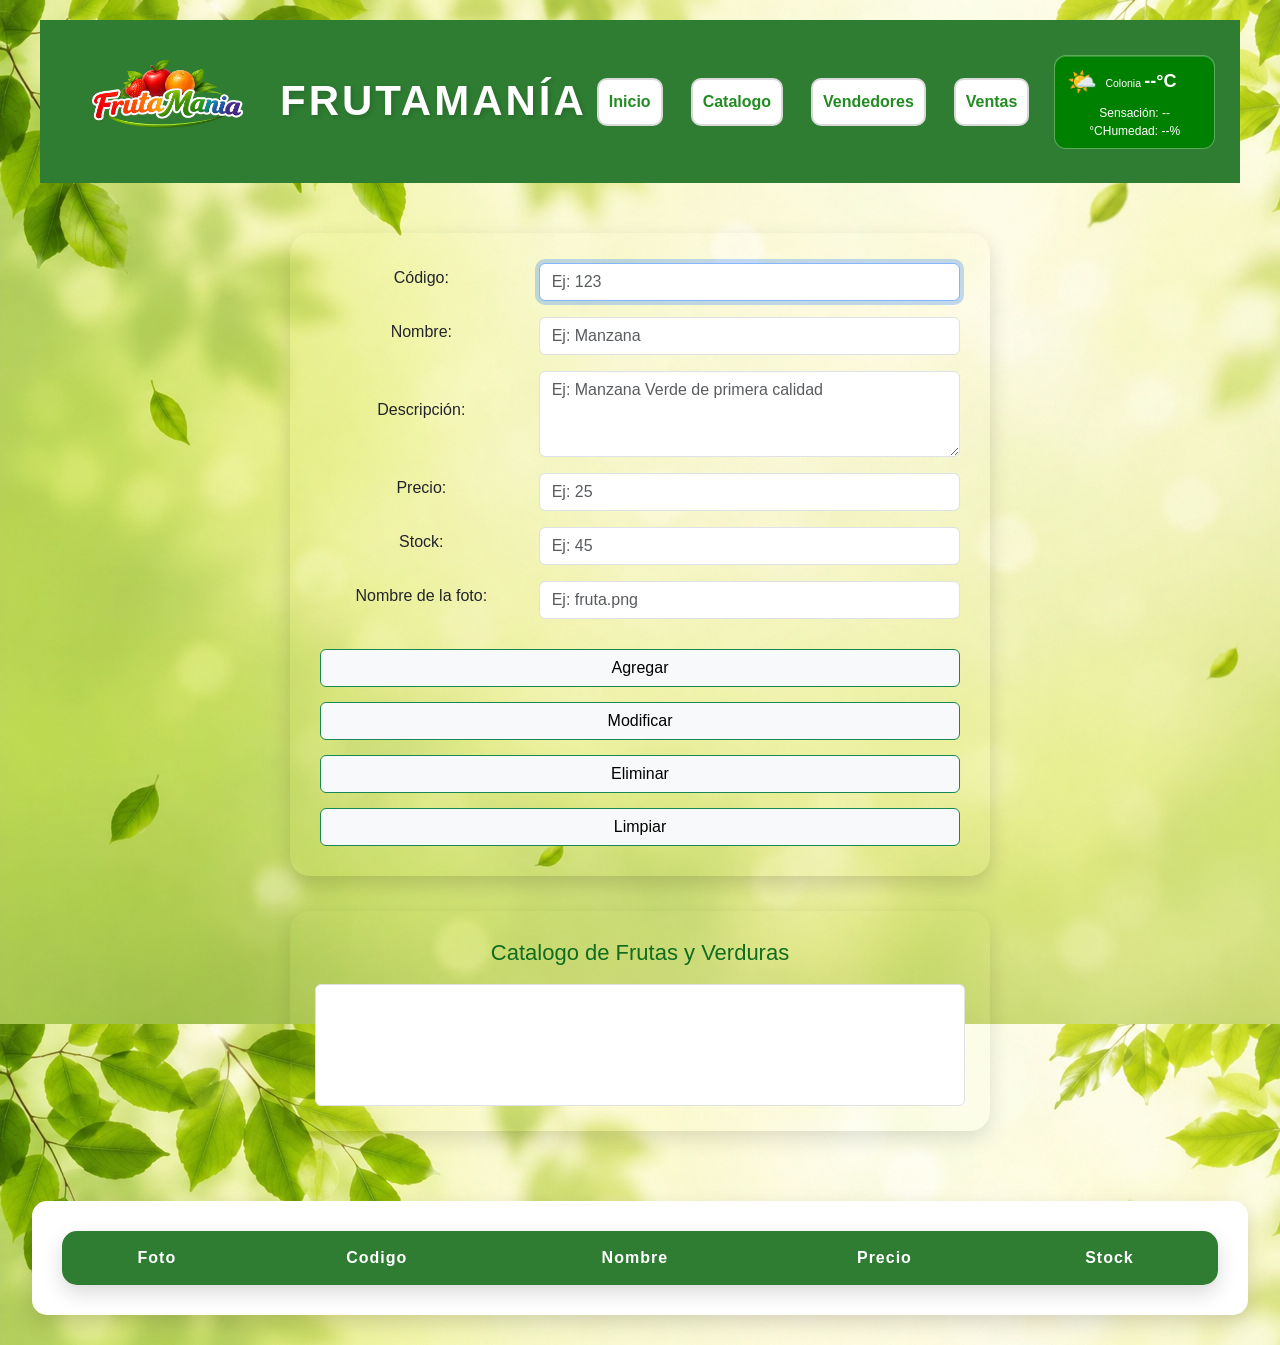
==== catalogo.html @ e73106a5 "Agregar Modal para reemplazar Alert" ====
<!DOCTYPE html>
<html lang="en">
<head>
    <meta charset="UTF-8">
    <meta name="viewport" content="width=device-width, initial-scale=1.0">
    <title>CATALOGO</title>
    <link rel="icon" href="imagenes/Logoverduleria.png" type="image/png"> 
    <link href="https://cdn.jsdelivr.net/npm/bootstrap@5.3.8/dist/css/bootstrap.min.css" rel="stylesheet">
    <link rel="stylesheet" href="css/estilo.css">
    <link rel="stylesheet" href="https://cdnjs.cloudflare.com/ajax/libs/font-awesome/4.7.0/css/font-awesome.min.css">
    <link rel="stylesheet" href="css/modal.css">
</head>
<body class="bodyc">
    <header>
        <nav class="barra">
            <img class="logo" src="imagenes/logo.png" alt="Logo Verduleria">

            <div class="menu center">
                <h1 style="color: white;">FrutaManía</h1>
                <div class="menu-links desktop-menu">
                    <a class="links" href="index.html">Inicio</a>
                    <a class="links" href="catalogo.html">Catalogo</a>
                    <a class="links" href="vendedores.html">Vendedores</a>
                    <a class="links" href="ventas.html">Ventas</a>
                </div>
            </div>

            <div class="mobile-menu">
                <div class="topnav">
                    <a href="index.html" class="active">Inicio</a>
                    <div id="myLinks">
                        <a href="catalogo.html">Catalogo</a>
                        <a href="vendedores.html">Vendedores</a>
                        <a href="ventas.html">Ventas</a>
                    </div>
                    <a href="#" class="icon" aria-label="Abrir menú">
                        <i class="fa fa-bars"></i>
                    </a>
                </div>
            </div>

            <div class="clima" aria-live="polite">
                <div class="clima-principal">
                    <span class="icono">🌤️</span>
                    <div>
                        <small>Colonia</small>
                        <strong>--°C</strong>
                    </div>
                </div>
                <div class="clima-datos">
                    <span>Sensación: --°C</span>
                    <span>Humedad: --%</span>
                </div>
            </div>
        </nav>
    </header>

<main class="contenedor">
        <form id="catalogo">
            <section>
                
                <div class="row g-3 align-items-center">

                <div class="col-md-4">
                    <label for="codigo" class="form-label">Código:</label>
                </div>
                <div class="col-md-8">
                    <input type="text" id="codigo" class="form-control" placeholder="Ej: 123">
                </div>

                <div class="col-md-4">
                    <label for="nombre" class="form-label">Nombre:</label>
                </div>
                <div class="col-md-8">
                    <input type="text" id="nombre" class="form-control" placeholder="Ej: Manzana">
                </div>

                <div class="col-md-4">
                    <label for="descripcion" class="form-label">Descripción:</label>
                </div>
                <div class="col-md-8">
                    <textarea id="descripcion" class="form-control" rows="3"
                            placeholder="Ej: Manzana Verde de primera calidad"></textarea>
                </div>

                <div class="col-md-4">
                    <label for="precio" class="form-label">Precio:</label>
                </div>
                <div class="col-md-8">
                    <input type="text" id="precio" class="form-control" placeholder="Ej: 25">
                </div>

                <div class="col-md-4">
                    <label for="stock" class="form-label">Stock:</label>
                </div>
                <div class="col-md-8">
                    <input type="text" id="stock" class="form-control" placeholder="Ej: 45">
                </div>

                <div class="col-md-4">
                    <label for="foto" class="form-label">Nombre de la foto:</label>
                </div>
                <div class="col-md-8">
                    <input type="text" id="foto" class="form-control" placeholder="Ej: fruta.png">
                </div>

                </div>


                <div class="botones" id="botones-catalogos">
                    <input id="btnAgregarCatalogo" class="btn btn-light border-success" type="button" value="Agregar">
                    <input id="btnModificarCatalogo" class="btn btn-light border-success" type="button" value="Modificar">
                    <input id="btnEliminarCatalogo" class="btn btn-light border-success" type="button" value="Eliminar">
                    <input id="btnLimpiarCatalogo" class="btn btn-light border-success" type="button" value="Limpiar">
                </div>
            </section>
        </form>

        <section class="listado">
            <label for="lista-catalogos">Catalogo de Frutas y Verduras</label>
           <select onclick="SeleccionarCatalogo()" id="lista-catalogos"  class="form-select" size="6">
        </select>
        </section>
        
        <div id="contenedorCatalogo" class="tabla-Catalgo"></div>

    </main>

     <script src="dominio/controller/modal.js"></script>
     <script type="module" src="dominio/controller/CatalogoABM.js"></script>

    </body>
</html>
---- css/estilo.css ----
/*ESTILOS GENERALES*/

body {
    margin: 0;
    font-family: Arial, Helvetica, sans-serif;
    background: #eef6ee;
    background-image: url("../imagenes/fondo.png");
}

.bodyc,
.bodyven,
.bodyve {
    margin: 0;
    font-family: Arial, Helvetica, sans-serif;
    background-image: url("../imagenes/fondo.png");
}


/*ENCABEZADO*/

header {
    text-align: center;
    padding: 20px 40px;
}

h1 {
    text-align: center;
    margin: 30px 0;
    font-size: 42px;
    font-family: Arial, Helvetica, sans-serif;
    color: #2e7d32;
    font-weight: bold;
    text-transform: uppercase;
    letter-spacing: 3px;
    text-shadow: 2px 2px 5px rgba(0, 0, 0, 0.15);
}


/*LOGOS*/

.logo {
    width: 200px;
}

.logo2 {
    width: 500px;
}


/*CONTENEDORES*/

.contenedor {
    display: flex;
    flex-direction: column;
    align-items: center;
}

.center {
    justify-content: center;
}


/*FORMULARIOS*/

form {
    width: min(700px, 90%);
    margin: 30px auto 15px;
    padding: 30px;
    border-radius: 20px;
    box-shadow: 0 8px 20px rgba(0, 0, 0, .15);
}

label {
    display: block;
    text-align: center;
}

input,
textarea,
select {
    width: 100%;
    padding: 10px;
    border: 1px solid #bdbdbd;
    border-radius: 10px;
    font-size: 15px;
    box-sizing: border-box;
    background: white;
}

form select {
    width: 100%;
}

input:disabled {
    background: #ececec;
    color: #555;
}


/*BOTONES*/


.botones {
    display: flex;
    justify-content: center;
    gap: 15px;
    flex-wrap: wrap;
    margin-top: 30px;
}

button {
    padding: 10px 20px;
    border: none;
    border-radius: 12px;
    cursor: pointer;
    font-size: 15px;
    font-weight: bold;
    transition: .25s;
    box-shadow: 0 4px 8px rgba(0, 0, 0, .15);
}

button:hover {
    background: #f1c40f;
    color: white;
}


/*LISTADOS*/

.listado {
    width: min(700px, 90%);
    margin: 20px auto 40px;
    padding: 25px;
    border-radius: 20px;
    box-shadow: 0 8px 20px rgba(0, 0, 0, .12);
}

.listado label {
    display: block;
    text-align: center;
    margin-bottom: 15px;
    font-size: 22px;
    color: #0f6d1d;
}

#lista-ventas {
    width: 100%;
    height: 220px;
    padding: 10px;
    border-radius: 10px;
    font-size: 15px;
}

.vendedores h3 {
    text-align: center;
}

.foto-lista {
  width: 55px;
  height: 55px;
  object-fit: cover;
  border-radius: 50%;
  border: 2px solid #ddd;
}


/*TABLA CATALOGO*/

.tabla-Catalgo{
    width: 95%;
    margin: 30px auto;
    border-collapse: collapse;
    background: #fff;
    border-radius: 15px;
    overflow: hidden;
    box-shadow: 0 8px 20px rgba(0,0,0,.15);
}

.tabla-Catalgo th{
    background: #2e7d32;
    color: white;
    padding: 15px;
    text-align: center;
    font-size: 16px;
    letter-spacing: 1px;
}

.tabla-Catalgo td{
    padding: 12px;
    text-align: center;
    border-bottom: 1px solid #e5e5e5;
    vertical-align: middle;
}

.tabla-Catalgo tr:nth-child(even){
    background: #f7fbf7;
}

.tabla-Catalgo tr:hover{
    background: #e8f5e9;
    transition: .2s;
}

.tabla-Catalgo img{
    width: 70px;
    height: 70px;
    object-fit: cover;
    border-radius: 12px;
    border: 2px solid #4caf50;
    box-shadow: 0 3px 8px rgba(0,0,0,.2);
}

.tabla-Catalgo td:first-child{
    font-weight: bold;
    color: #2e7d32;
}
/*MENÚ Y NAVEGACIÓN*/

.barra {
    display: flex;
    align-items: center;
    justify-content: space-between;
    gap: 15px;
    padding: 15px 25px;
    background: #2e7d32;
    color: white;
}

.menu {
    display: flex;
    align-items: center;
    justify-content: center;
}

.menu a {
    display: inline-block;
}

.menu-links {
    display: flex;
    align-items: center;
    gap: 8px;
}

.mobile-menu {
    display: none;
}

.topnav {
    position: relative;
    overflow: hidden;
    background-color: #2e7d32;
    border-radius: 10px;
}

.topnav #myLinks {
    display: none;
    background: rgba(21, 80, 27, 0.95);
    border-radius: 8px;
    margin-top: 42px;
    overflow: hidden;
}

.topnav #myLinks a {
    display: block;
    padding: 12px 14px;
    text-align: left;
}

.topnav a {
    color: white;
    padding: 10px 12px;
    text-decoration: none;
    display: block;
}

.topnav a.icon {
    display: block;
    position: absolute;
    right: 0;
    top: 0;
    background: rgba(255,255,255,.1);
    z-index: 2;
}

.topnav a:hover {
    background: rgba(255,255,255,.1);
}

.active {
    background: rgba(255,255,255,.08);
    color: white;
}

.clima {
    display: flex;
    flex-direction: column;
    gap: 4px;
    padding: 8px 12px;
    border-radius: 12px;
    background: green;
    border: 1px solid rgba(255,255,255,.35);
    box-shadow: inset 0 1px 0 rgba(255,255,255,.2);
    font-size: 12px;
    color: white;
}

.clima-principal { display: flex; align-items: center; gap: 8px; }
.clima strong { font-size: 18px; }
.clima .icono { font-size: 24px; }



@media (max-width: 768px) {
    
    body {
        padding: 12px 0 24px;
    }

    header {
        padding: 0 10px;
    }

    .barra {
        max-width: 390px;
        margin: 0 auto;
        padding: 12px 14px;
        border-radius: 28px;
        background: rgba(46, 125, 50, 0.98);
        box-shadow: 0 10px 28px rgba(0, 0, 0, 0.18);
        gap: 10px;
    }

    .logo {
        width: 70px;
    }

    .menu {
        display: none;
    }

    .desktop-menu {
        display: none;
    }

    .mobile-menu {
        display: block;
        flex: 1;
    }

    .topnav {
        min-width: 160px;
    }

    .clima {
        min-width: 120px;
        padding: 8px 10px;
        border-radius: 16px;
    }

    .clima strong {
        font-size: 14px;
    }

    .clima small,
    .clima-datos span {
        font-size: 10px;
    }

    .menu2 {
        display: flex;
        flex-direction: column;

    }

    .pedidos,
    .estadisticas {
        width: min(100%, 360px);
        margin: 0 auto 18px;
    }

    .logo2 {
        /* display: block; */
        width: 150px;
        height: 150px;
       align-items: center;
    }
    .logosection {
        
        display: flex;
        justify-content: center;
        align-items: center;
        margin: 20px 0;
    }

    .campos {
        grid-template-columns: 1fr;
        gap: 10px;
    }
}

.menu2 {
    display: flex;
    justify-content: space-between;
    padding: 15px;
}

.links,
.linksCatalogo {
    margin: 10px;
    padding: 10px;
    border: 2px solid #d9d9d9;
    border-radius: 10px;
    background: white;
    color: forestgreen;
    font-weight: bold;
    text-decoration: none;
    text-align: right;
}

.links:hover,
.linksCatalogo:hover {
    background: #e7fe35;
    transition: .2s;
}


/*TARJETAS*/

.pedidos,
.estadisticas {
    width: 400px;
    height: auto;
    padding: 15px;
    border-radius: 10px;
    box-shadow: 0 8px 20px rgba(0, 0, 0, .12);
}

.pedidos {
    margin: 0;
}

.estadisticas {
    margin: 10px;
    text-align: center;
}

.pedidos h2,
.estadisticas h2 {
    margin-bottom: 20px;
    padding: 12px;
    border-radius: 12px;
    text-align: center;
}


/*PIE DE PÁGINA*/

footer {
    margin-top: 10px;
    padding: 15px 25px;
    text-align: center;
}

footer h2 {
    margin-bottom: 12px;
}

footer p {
    margin-top: 10px;
}
---- css/modal.css ----
/* Fondo oscuro que cubre toda la pantalla */
.modal {
    display: none;
    position: fixed;
    z-index: 1000;
    left: 0;
    top: 0;
    width: 100%;
    height: 100%;
    background-color: rgba(0, 0, 0, 0.5);

    /* Centrar el contenido */
    justify-content: center;
    align-items: center;
}

/* Caja del modal */
.modal-content {
    position: relative;
    width: 90%;
    max-width: 500px;
    background-color: white;
    border-radius: 15px;
    box-shadow: 0 8px 25px rgba(0, 0, 0, 0.3);

    animation: aparecer 0.3s ease;
}

/* Animación */
@keyframes aparecer {
    from {
        transform: translateY(-50px);
        opacity: 0;
    }

    to {
        transform: translateY(0);
        opacity: 1;
    }
}

/* Encabezado */
.modal-header {
    background-color: #5cb85c;
    color: white;
    padding: 15px 20px;
    border-radius: 15px 15px 0 0;
}

/* Título */
.modal-header h2 {
    margin: 0;
}

/* Botón X */
.close {
    float: right;
    color: white;
    font-size: 28px;
    font-weight: bold;
    cursor: pointer;
}

.close:hover {
    color: #222;
}

/* Cuerpo */
.modal-body {
    padding: 25px 20px;
    text-align: center;
}

.modal-body p {
    margin: 0;
    font-size: 17px;
}

/* Pie */
.modal-footer {
    padding: 15px 20px;
    text-align: center;
    border-top: 1px solid #ddd;
}

/* Botón aceptar */
.btn-modal {
    background-color: #5cb85c;
    color: white;
    border: none;
    padding: 10px 25px;
    border-radius: 8px;
    cursor: pointer;
    font-size: 15px;
}

.btn-modal:hover {
    background-color: #449d44;
}
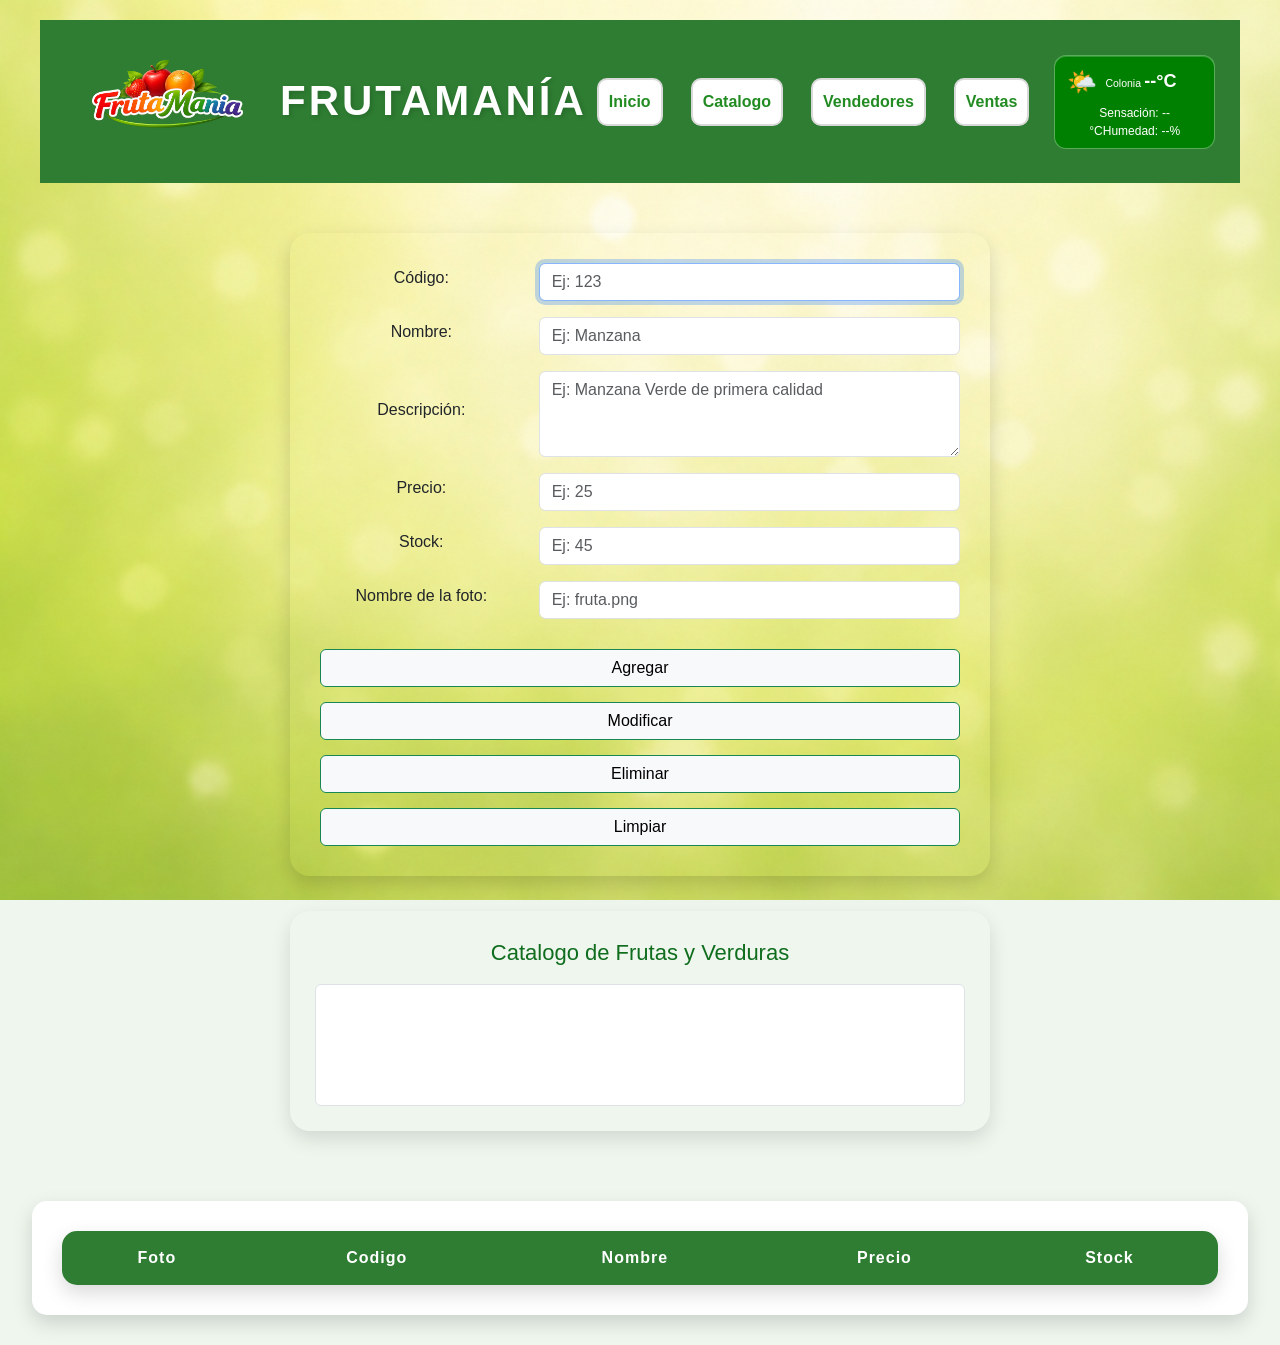
==== commit 7138e9e5: "Cambio tamaño imagenes y como se ve en el celular" ====
--- a/catalogo.html
+++ b/catalogo.html
@@ -10,7 +10,7 @@
     <link rel="stylesheet" href="https://cdnjs.cloudflare.com/ajax/libs/font-awesome/4.7.0/css/font-awesome.min.css">
     <link rel="stylesheet" href="css/modal.css">
 </head>
-<body class="bodyc">
+<body>
     <header>
         <nav class="barra">
             <img class="logo" src="imagenes/logo.png" alt="Logo Verduleria">
--- a/css/estilo.css
+++ b/css/estilo.css
@@ -3,18 +3,19 @@
 body {
     margin: 0;
     font-family: Arial, Helvetica, sans-serif;
-    background: #eef6ee;
+
+    background-color: #eef6ee;
     background-image: url("../imagenes/fondo.png");
-}
-
-.bodyc,
-.bodyven,
-.bodyve {
-    margin: 0;
-    font-family: Arial, Helvetica, sans-serif;
-    background-image: url("../imagenes/fondo.png");
-}
-
+
+    background-repeat: no-repeat;
+    background-position: center;
+    background-size: cover;
+    background-attachment: fixed;
+}
+
+* {
+    box-sizing: border-box;
+}
 
 /*ENCABEZADO*/
 
@@ -44,9 +45,17 @@
 
 .logo2 {
     width: 500px;
-}
-
-
+    max-width: 100%;
+    height: auto;
+    display: block;
+}
+
+.logosection {
+    display: flex;
+    justify-content: center;
+    align-items: center;
+    margin: 20px 0;
+}
 /*CONTENEDORES*/
 
 .contenedor {
@@ -311,93 +320,7 @@
 
 
 
-@media (max-width: 768px) {
-    
-    body {
-        padding: 12px 0 24px;
-    }
-
-    header {
-        padding: 0 10px;
-    }
-
-    .barra {
-        max-width: 390px;
-        margin: 0 auto;
-        padding: 12px 14px;
-        border-radius: 28px;
-        background: rgba(46, 125, 50, 0.98);
-        box-shadow: 0 10px 28px rgba(0, 0, 0, 0.18);
-        gap: 10px;
-    }
-
-    .logo {
-        width: 70px;
-    }
-
-    .menu {
-        display: none;
-    }
-
-    .desktop-menu {
-        display: none;
-    }
-
-    .mobile-menu {
-        display: block;
-        flex: 1;
-    }
-
-    .topnav {
-        min-width: 160px;
-    }
-
-    .clima {
-        min-width: 120px;
-        padding: 8px 10px;
-        border-radius: 16px;
-    }
-
-    .clima strong {
-        font-size: 14px;
-    }
-
-    .clima small,
-    .clima-datos span {
-        font-size: 10px;
-    }
-
-    .menu2 {
-        display: flex;
-        flex-direction: column;
-
-    }
-
-    .pedidos,
-    .estadisticas {
-        width: min(100%, 360px);
-        margin: 0 auto 18px;
-    }
-
-    .logo2 {
-        /* display: block; */
-        width: 150px;
-        height: 150px;
-       align-items: center;
-    }
-    .logosection {
-        
-        display: flex;
-        justify-content: center;
-        align-items: center;
-        margin: 20px 0;
-    }
-
-    .campos {
-        grid-template-columns: 1fr;
-        gap: 10px;
-    }
-}
+
 
 .menu2 {
     display: flex;
@@ -460,6 +383,7 @@
     margin-top: 10px;
     padding: 15px 25px;
     text-align: center;
+    background-color: transparent;
 }
 
 footer h2 {
@@ -468,4 +392,89 @@
 
 footer p {
     margin-top: 10px;
+}
+
+@media (max-width: 768px) {
+
+    body {
+        padding: 12px 0 24px;
+    }
+
+    header {
+        padding: 0 10px;
+    }
+
+    .barra {
+        width: calc(100% - 20px);
+        max-width: 390px;
+        margin: 0 auto;
+        padding: 12px 14px;
+        border-radius: 28px;
+        gap: 10px;
+    }
+
+    .logo {
+        width: 70px;
+    }
+
+    .logo2 {
+        width: 350px;
+        max-width: 100%;
+        height: auto;
+    }
+
+    .menu {
+        display: none;
+    }
+
+    .desktop-menu {
+        display: none;
+    }
+
+    .mobile-menu {
+        display: block;
+        flex: 1;
+        min-width: 0;
+    }
+
+    .topnav {
+        width: 100%;
+        min-width: 0;
+    }
+
+    .clima {
+        min-width: 0;
+        padding: 8px 10px;
+        border-radius: 16px;
+    }
+
+    .menu2 {
+        display: flex;
+        flex-direction: column;
+        width: 100%;
+        padding: 10px;
+        gap: 18px;
+    }
+
+    .pedidos,
+    .estadisticas {
+        width: 100%;
+        max-width: 360px;
+        margin: 0 auto;
+    }
+
+    form {
+        width: calc(100% - 24px);
+        padding: 20px;
+    }
+
+    .listado {
+        width: calc(100% - 24px);
+        padding: 20px;
+    }
+
+    .campos {
+        grid-template-columns: 1fr;
+        gap: 10px;
+    }
 }
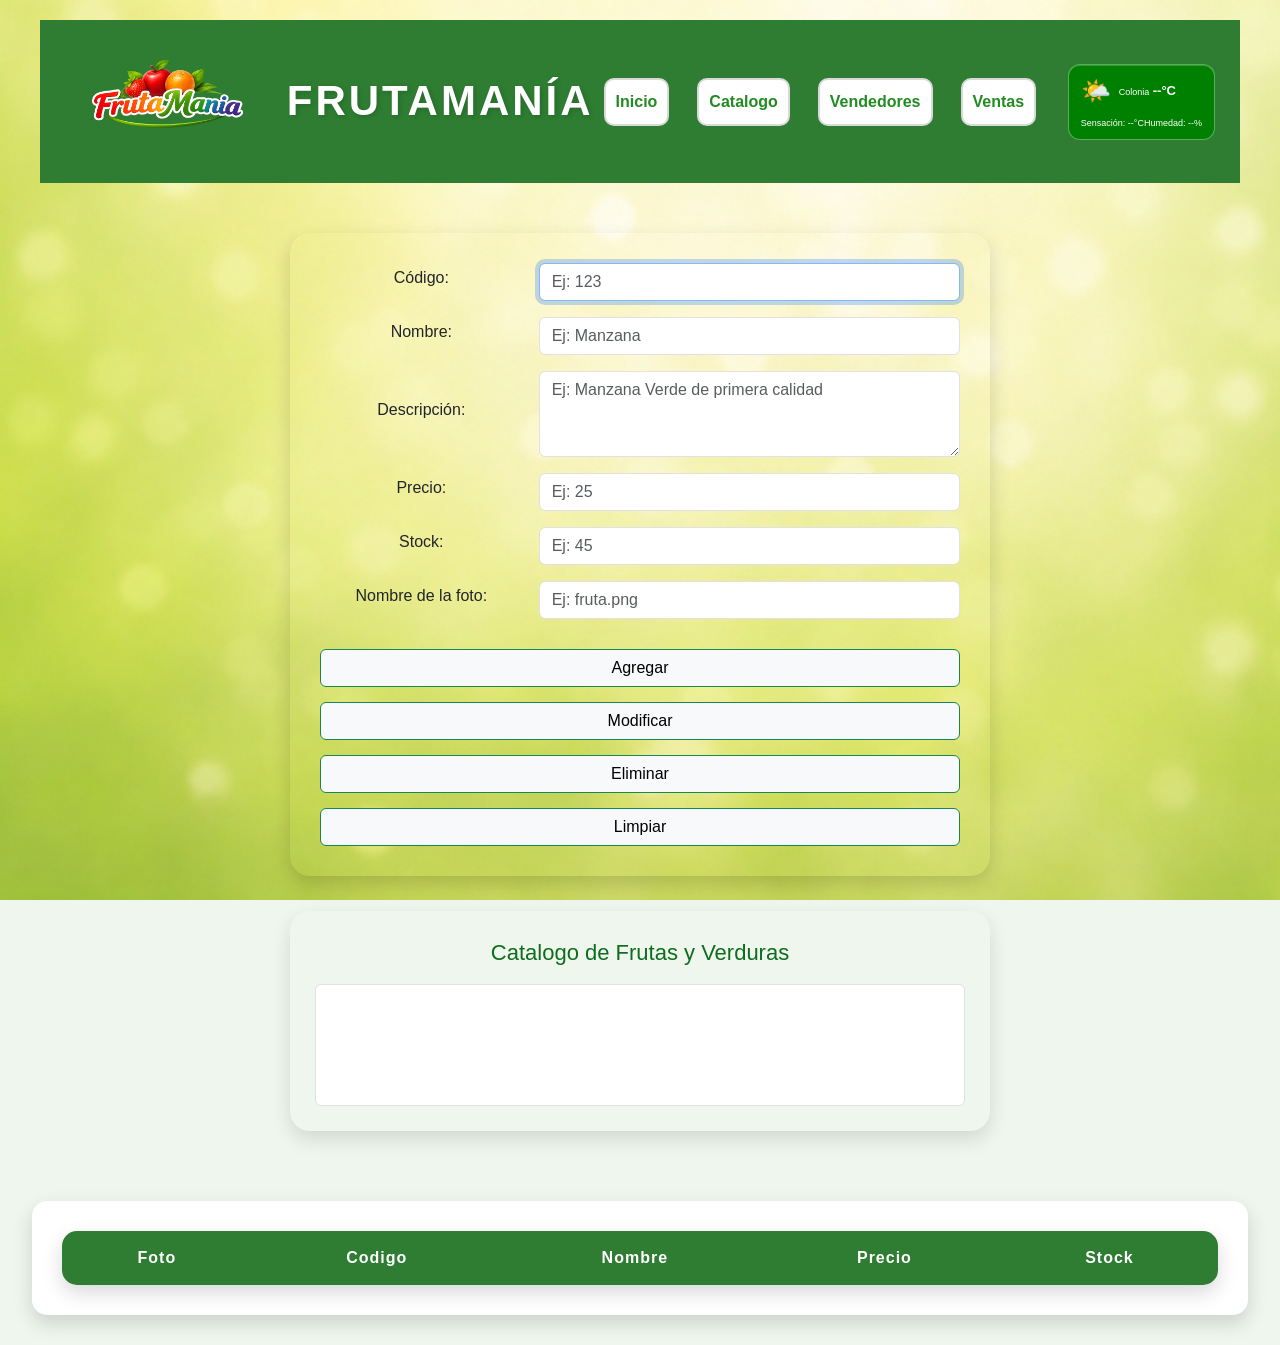
==== commit 41fcf2bd: "modal modificacion" ====
--- a/catalogo.html
+++ b/catalogo.html
@@ -8,7 +8,7 @@
     <link href="https://cdn.jsdelivr.net/npm/bootstrap@5.3.8/dist/css/bootstrap.min.css" rel="stylesheet">
     <link rel="stylesheet" href="css/estilo.css">
     <link rel="stylesheet" href="https://cdnjs.cloudflare.com/ajax/libs/font-awesome/4.7.0/css/font-awesome.min.css">
-    <link rel="stylesheet" href="css/modal.css">
+    
 </head>
 <body>
     <header>
--- a/css/estilo.css
+++ b/css/estilo.css
@@ -261,6 +261,10 @@
     background-color: #2e7d32;
     border-radius: 10px;
 }
+.topnav .active {
+    padding-left: 4px;
+    padding-right: 35px;
+}
 
 .topnav #myLinks {
     display: none;
@@ -315,8 +319,12 @@
 }
 
 .clima-principal { display: flex; align-items: center; gap: 8px; }
-.clima strong { font-size: 18px; }
+.clima strong {font-size: 13px;}
 .clima .icono { font-size: 24px; }
+.clima small,
+.clima-datos span {
+    font-size: 9px;
+}
 
 
 
@@ -409,8 +417,15 @@
         max-width: 390px;
         margin: 0 auto;
         padding: 12px 14px;
+
+        display: flex;
+        align-items: center;
+        justify-content: space-between;
+        gap: 8px;
+
         border-radius: 28px;
-        gap: 10px;
+        background: rgba(46, 125, 50, 0.98);
+        box-shadow: 0 10px 28px rgba(0, 0, 0, 0.18);
     }
 
     .logo {
@@ -443,9 +458,14 @@
     }
 
     .clima {
+        flex-shrink: 1;
         min-width: 0;
-        padding: 8px 10px;
-        border-radius: 16px;
+        max-width: 115px;
+
+        padding: 6px 8px;
+        border-radius: 14px;
+
+        font-size: 10px;
     }
 
     .menu2 {
@@ -477,4 +497,136 @@
         grid-template-columns: 1fr;
         gap: 10px;
     }
+
+
+    /* BOTÓN IR A INICIO */
+
+  .links,
+  .linksCatalogo {
+    display: block;
+    width: fit-content;
+    margin: 10px auto;
+    text-align: center;
+  }
+
+    /* TABLA CATÁLOGO */
+
+    .tabla-Catalgo {
+        width: calc(100% - 20px);
+        margin: 20px auto;
+        overflow-x: auto;
+        overflow-y: hidden;
+    }
+
+    .tabla-Catalgo table {
+        width: 100%;
+        min-width: 650px;
+    }
+
+    .tabla-Catalgo th,
+    .tabla-Catalgo td {
+        padding: 10px;
+        font-size: 14px;
+        white-space: nowrap;
+    }
+}
+
+/* Fondo oscuro que cubre toda la pantalla */
+.modal {
+    display: none;
+    position: fixed;
+    z-index: 1000;
+    left: 0;
+    top: 0;
+    width: 100%;
+    height: 100%;
+    background-color: rgba(0, 0, 0, 0.5);
+
+    /* Centrar el contenido */
+    justify-content: center;
+    align-items: center;
+}
+
+/* Caja del modal */
+.modal-content {
+    position: relative;
+    width: 90%;
+    max-width: 500px;
+    background-color: white;
+    border-radius: 15px;
+    box-shadow: 0 8px 25px rgba(0, 0, 0, 0.3);
+
+    animation: aparecer 0.3s ease;
+}
+
+/* Animación */
+@keyframes aparecer {
+    from {
+        transform: translateY(-50px);
+        opacity: 0;
+    }
+
+    to {
+        transform: translateY(0);
+        opacity: 1;
+    }
+}
+
+/* Encabezado */
+.modal-header {
+    background-color: #5cb85c;
+    color: white;
+    padding: 15px 20px;
+    border-radius: 15px 15px 0 0;
+}
+
+/* Título */
+.modal-header h2 {
+    margin: 0;
+}
+
+/* Botón X */
+.close {
+    float: right;
+    color: white;
+    font-size: 28px;
+    font-weight: bold;
+    cursor: pointer;
+}
+
+.close:hover {
+    color: #222;
+}
+
+/* Cuerpo */
+.modal-body {
+    padding: 25px 20px;
+    text-align: center;
+}
+
+.modal-body p {
+    margin: 0;
+    font-size: 17px;
+}
+
+/* Pie */
+.modal-footer {
+    padding: 15px 20px;
+    text-align: center;
+    border-top: 1px solid #ddd;
+}
+
+/* Botón aceptar */
+.btn-modal {
+    background-color: #5cb85c;
+    color: white;
+    border: none;
+    padding: 10px 25px;
+    border-radius: 8px;
+    cursor: pointer;
+    font-size: 15px;
+}
+
+.btn-modal:hover {
+    background-color: #449d44;
 }
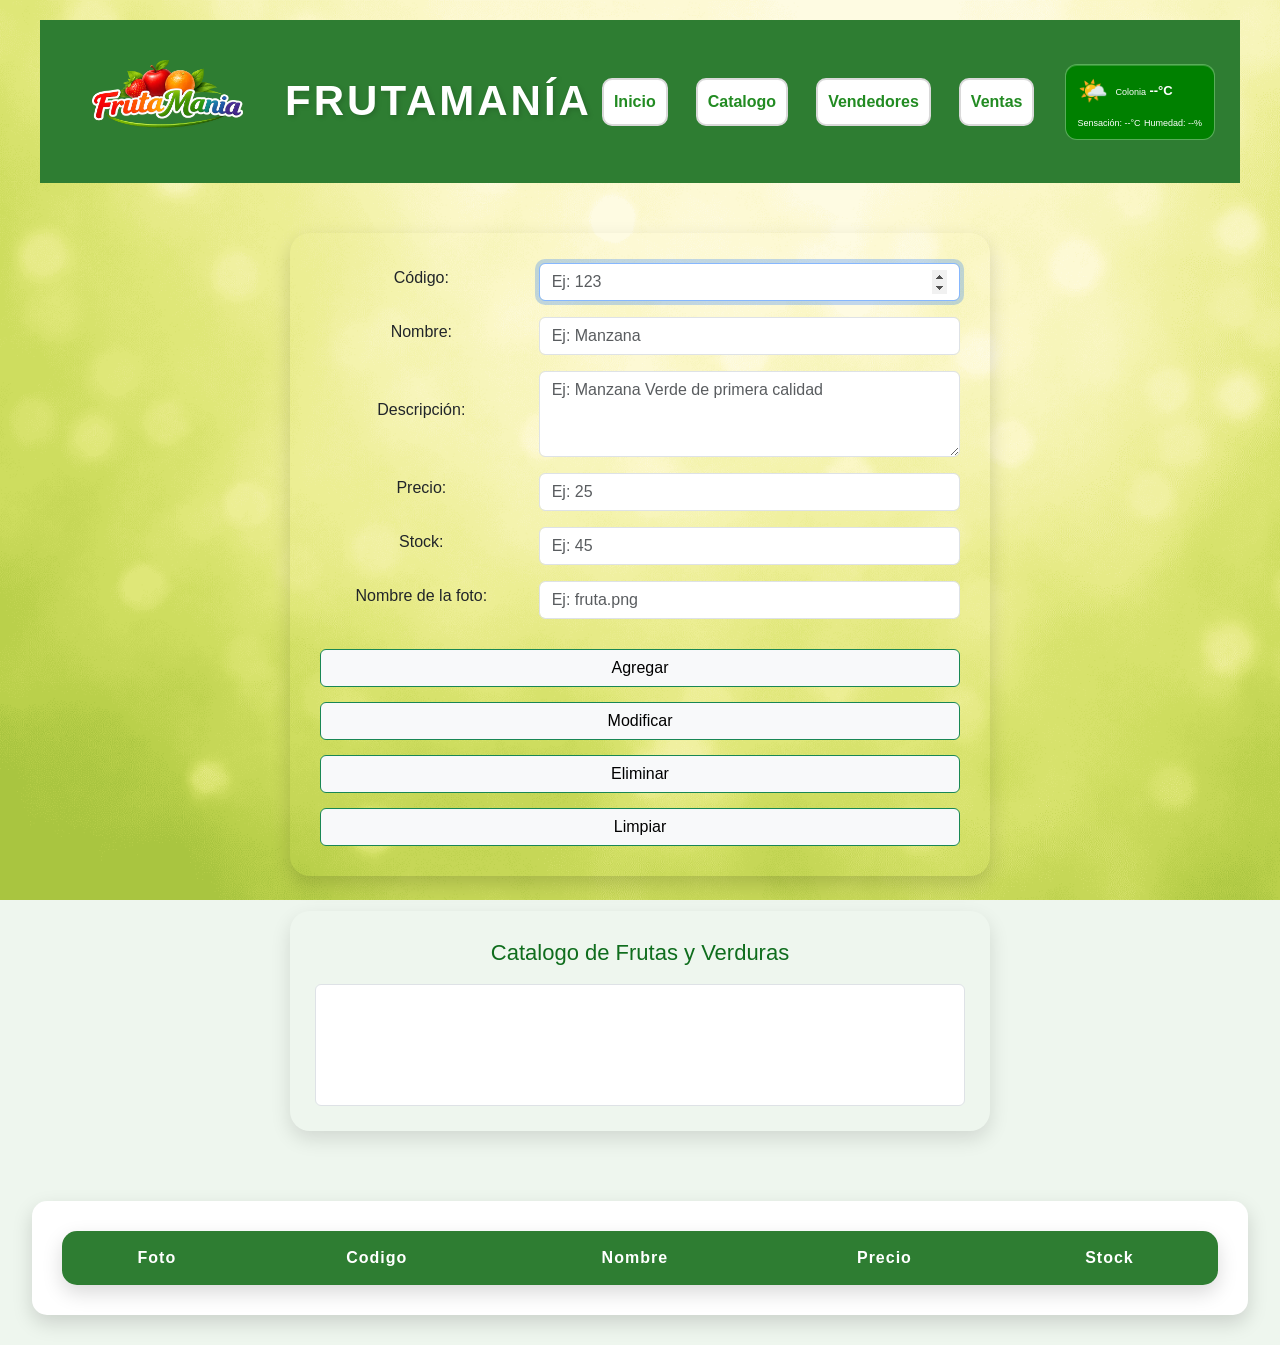
==== commit 6e69fe37: "validacion si ya existe o no" ====
--- a/catalogo.html
+++ b/catalogo.html
@@ -65,7 +65,7 @@
                     <label for="codigo" class="form-label">Código:</label>
                 </div>
                 <div class="col-md-8">
-                    <input type="text" id="codigo" class="form-control" placeholder="Ej: 123">
+                    <input type="number" id="codigo" class="form-control" placeholder="Ej: 123">
                 </div>
 
                 <div class="col-md-4">
@@ -87,14 +87,14 @@
                     <label for="precio" class="form-label">Precio:</label>
                 </div>
                 <div class="col-md-8">
-                    <input type="text" id="precio" class="form-control" placeholder="Ej: 25">
+                    <input type="number" id="precio" class="form-control" min="0" step="0.01" placeholder="Ej: 25">
                 </div>
 
                 <div class="col-md-4">
                     <label for="stock" class="form-label">Stock:</label>
                 </div>
                 <div class="col-md-8">
-                    <input type="text" id="stock" class="form-control" placeholder="Ej: 45">
+                    <input type="number" id="stock" class="form-control" min="0" step="1" placeholder="Ej: 45">
                 </div>
 
                 <div class="col-md-4">
--- a/css/estilo.css
+++ b/css/estilo.css
@@ -9,6 +9,7 @@
 
     background-repeat: no-repeat;
     background-position: center;
+
     background-size: cover;
     background-attachment: fixed;
 }
@@ -96,6 +97,21 @@
     background: white;
 }
 
+input.campo-invalido,
+textarea.campo-invalido,
+select.campo-invalido {
+    border: 2px solid #dc3545 !important;
+    background-color: #fff5f5 !important;
+    box-shadow: 0 0 0 3px rgba(220, 53, 69, 0.15) !important;
+}
+
+.mensaje-error {
+    display: block;
+    margin-top: 5px;
+    color: #dc3545;
+    font-size: 13px;
+    text-align: left;
+}
 form select {
     width: 100%;
 }
@@ -488,11 +504,27 @@
         padding: 20px;
     }
 
+    .contenedor form .row {
+        --bs-gutter-x: 0.25rem;
+        --bs-gutter-y: 0.25rem;
+    }
     .listado {
-        width: calc(100% - 24px);
-        padding: 20px;
-    }
-
+    width: calc(100% - 24px);
+    padding: 20px;
+    overflow-x: auto;
+    overflow-y: hidden;
+    -webkit-overflow-scrolling: touch;
+   }
+
+   .listado select {
+    min-width: 650px;
+   }
+
+   .listado label {
+    position: sticky;
+    left: 0;
+    z-index: 1;
+}
     .campos {
         grid-template-columns: 1fr;
         gap: 10px;
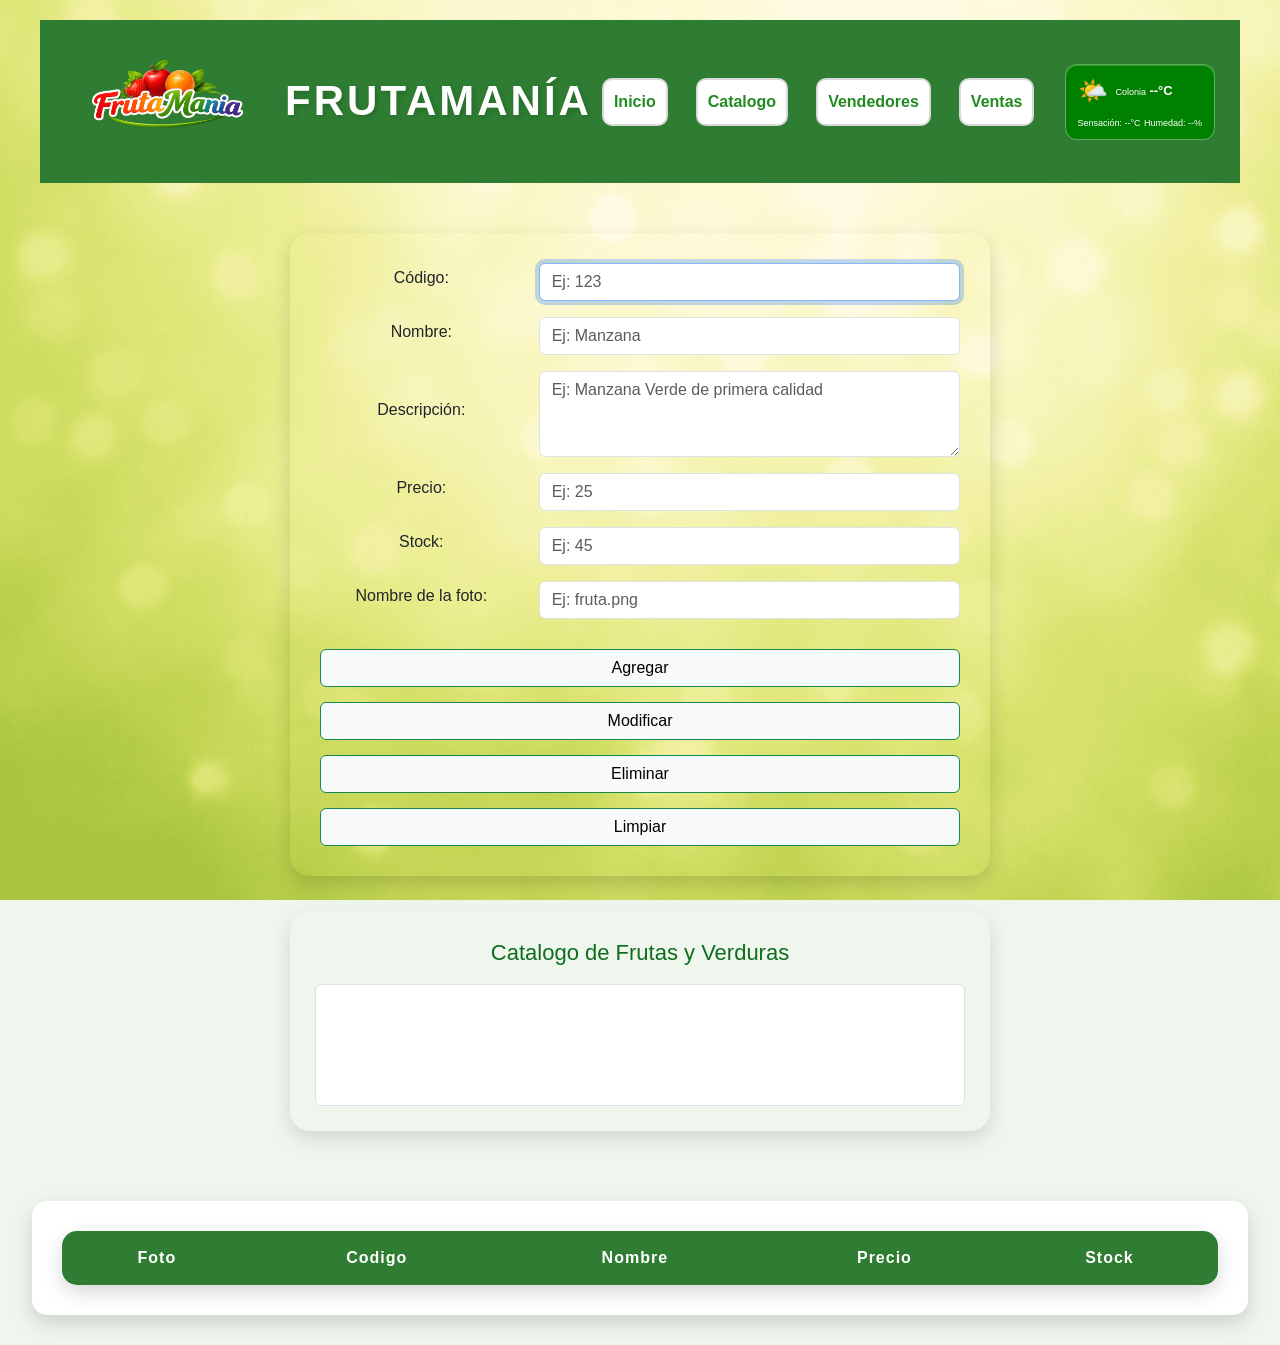
==== commit 41d9ad6a: "santi y cesar" ====
--- a/catalogo.html
+++ b/catalogo.html
@@ -65,7 +65,7 @@
                     <label for="codigo" class="form-label">Código:</label>
                 </div>
                 <div class="col-md-8">
-                    <input type="number" id="codigo" class="form-control" placeholder="Ej: 123">
+                    <input type="text" id="codigo" class="form-control" placeholder="Ej: 123">
                 </div>
 
                 <div class="col-md-4">
@@ -87,14 +87,14 @@
                     <label for="precio" class="form-label">Precio:</label>
                 </div>
                 <div class="col-md-8">
-                    <input type="number" id="precio" class="form-control" min="0" step="0.01" placeholder="Ej: 25">
+                    <input type="text" id="precio" class="form-control" min="0" step="0.01" placeholder="Ej: 25">
                 </div>
 
                 <div class="col-md-4">
                     <label for="stock" class="form-label">Stock:</label>
                 </div>
                 <div class="col-md-8">
-                    <input type="number" id="stock" class="form-control" min="0" step="1" placeholder="Ej: 45">
+                    <input type="text" id="stock" class="form-control" min="0" step="1" placeholder="Ej: 45">
                 </div>
 
                 <div class="col-md-4">
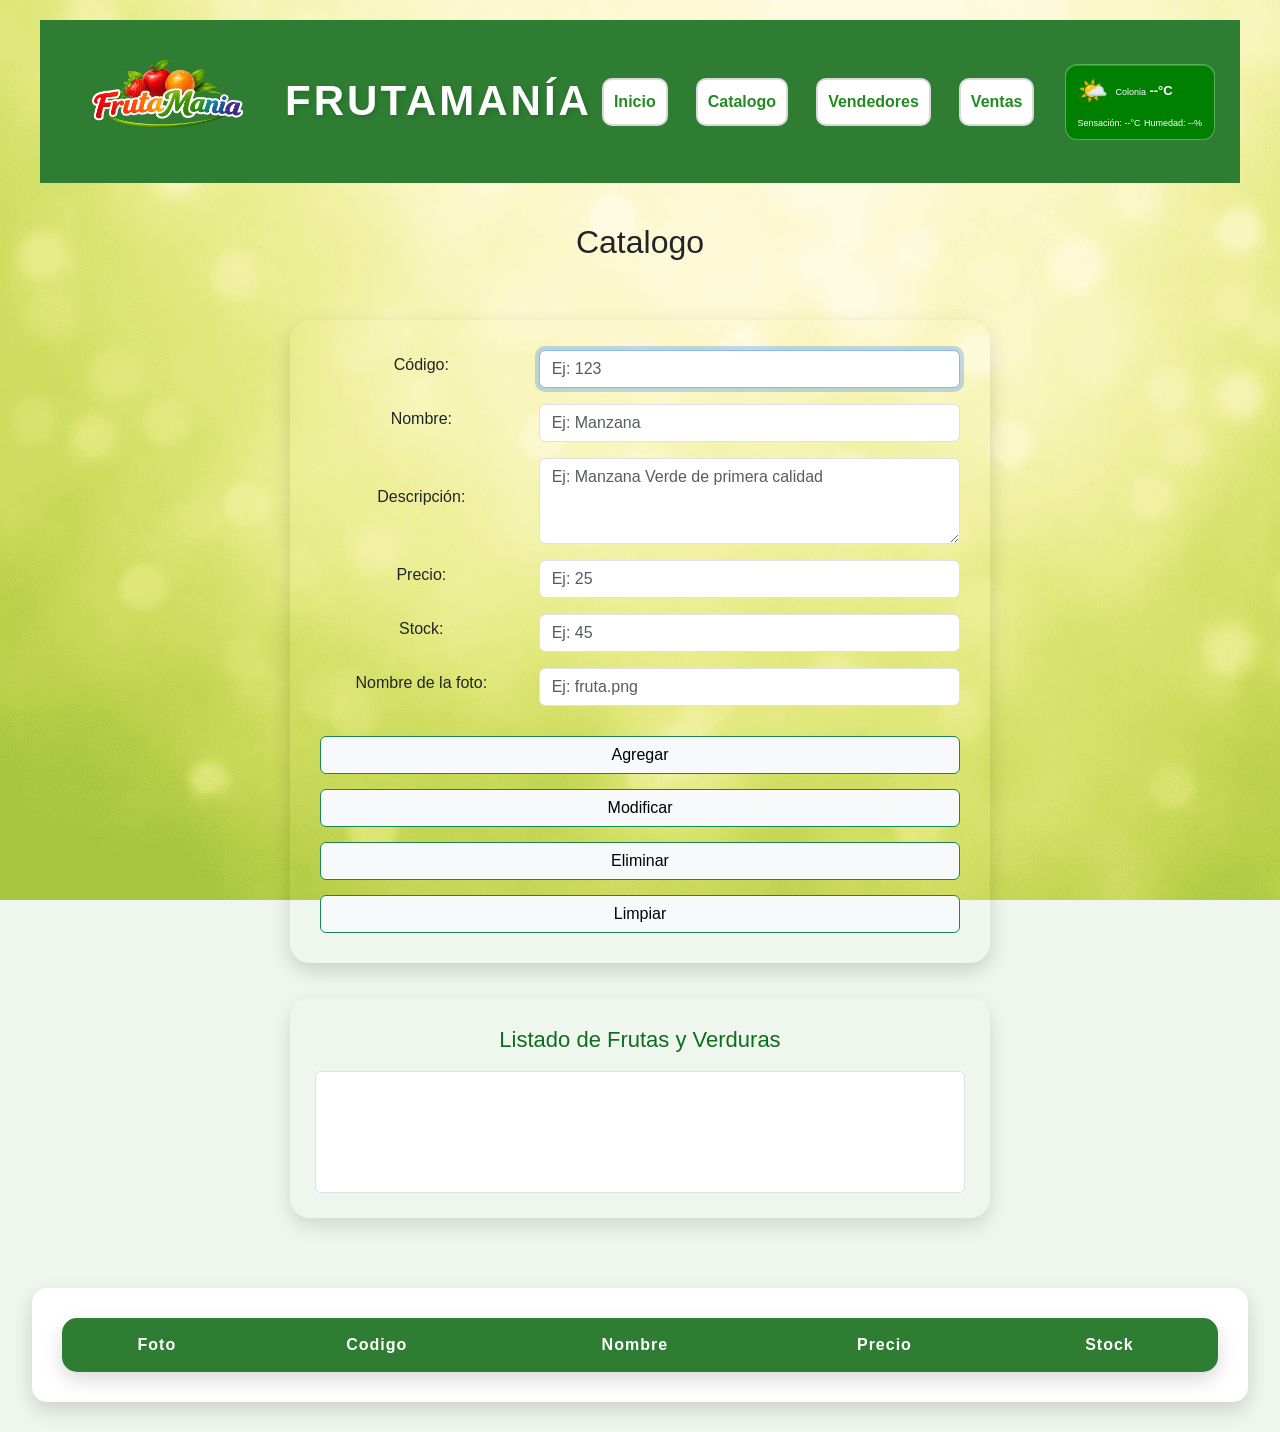
==== commit 72905a1b: "Ultimos cambios, css, readme y vista de listado" ====
--- a/catalogo.html
+++ b/catalogo.html
@@ -1,9 +1,10 @@
 <!DOCTYPE html>
-<html lang="en">
+<html lang="es">
 <head>
     <meta charset="UTF-8">
     <meta name="viewport" content="width=device-width, initial-scale=1.0">
     <title>CATALOGO</title>
+    <meta name="description" content="Administración del catálogo de frutas y verduras de FrutaManía.">
     <link rel="icon" href="imagenes/Logoverduleria.png" type="image/png"> 
     <link href="https://cdn.jsdelivr.net/npm/bootstrap@5.3.8/dist/css/bootstrap.min.css" rel="stylesheet">
     <link rel="stylesheet" href="css/estilo.css">
@@ -16,7 +17,7 @@
             <img class="logo" src="imagenes/logo.png" alt="Logo Verduleria">
 
             <div class="menu center">
-                <h1 style="color: white;">FrutaManía</h1>
+                <h1 class="brand-title">FrutaManía</h1>
                 <div class="menu-links desktop-menu">
                     <a class="links" href="index.html">Inicio</a>
                     <a class="links" href="catalogo.html">Catalogo</a>
@@ -33,7 +34,7 @@
                         <a href="vendedores.html">Vendedores</a>
                         <a href="ventas.html">Ventas</a>
                     </div>
-                    <a href="#" class="icon" aria-label="Abrir menú">
+                    <a href="#" class="icon" aria-label="Abrir menú" aria-expanded="false" aria-controls="myLinks">
                         <i class="fa fa-bars"></i>
                     </a>
                 </div>
@@ -54,6 +55,11 @@
             </div>
         </nav>
     </header>
+
+    <header>
+        <h2>Catalogo</h2>
+    </header>
+
 
 <main class="contenedor">
         <form id="catalogo">
@@ -107,7 +113,7 @@
                 </div>
 
 
-                <div class="botones" id="botones-catalogos">
+                <div class="botones" id="botones-catalogo">
                     <input id="btnAgregarCatalogo" class="btn btn-light border-success" type="button" value="Agregar">
                     <input id="btnModificarCatalogo" class="btn btn-light border-success" type="button" value="Modificar">
                     <input id="btnEliminarCatalogo" class="btn btn-light border-success" type="button" value="Eliminar">
@@ -117,9 +123,11 @@
         </form>
 
         <section class="listado">
-            <label for="lista-catalogos">Catalogo de Frutas y Verduras</label>
-           <select onclick="SeleccionarCatalogo()" id="lista-catalogos"  class="form-select" size="6">
-        </select>
+            <label for="lista-catalogos">Listado de Frutas y Verduras</label>
+            <div class="listado-scroll">
+                <select id="lista-catalogos" class="form-select" size="6" aria-label="Catálogo de frutas y verduras">
+                </select>
+            </div>
         </section>
         
         <div id="contenedorCatalogo" class="tabla-Catalgo"></div>
--- a/css/estilo.css
+++ b/css/estilo.css
@@ -1,10 +1,18 @@
+:root {
+    --verde-principal: #2e7d32;
+    --verde-oscuro: #1b5e20;
+    --verde-claro: #eef6ee;
+    --blanco: #ffffff;
+    --sombra-suave: 0 8px 20px rgba(0, 0, 0, .15);
+}
+
 /*ESTILOS GENERALES*/
 
 body {
     margin: 0;
-    font-family: Arial, Helvetica, sans-serif;
-
-    background-color: #eef6ee;
+    font-family: "Trebuchet MS", Arial, sans-serif;
+
+    background-color: var(--verde-claro);
     background-image: url("../imagenes/fondo.png");
 
     background-repeat: no-repeat;
@@ -29,8 +37,8 @@
     text-align: center;
     margin: 30px 0;
     font-size: 42px;
-    font-family: Arial, Helvetica, sans-serif;
-    color: #2e7d32;
+    font-family: "Trebuchet MS", Arial, sans-serif;
+    color: var(--verde-principal);
     font-weight: bold;
     text-transform: uppercase;
     letter-spacing: 3px;
@@ -158,6 +166,38 @@
     padding: 25px;
     border-radius: 20px;
     box-shadow: 0 8px 20px rgba(0, 0, 0, .12);
+    overflow: hidden;
+}
+
+.listado-scroll {
+    overflow-x: auto;
+    overflow-y: hidden;
+    -webkit-overflow-scrolling: touch;
+    scrollbar-color: #a5d6a7 var(--verde-claro);
+    scrollbar-width: thin;
+}
+
+.listado-scroll select {
+    min-width: 650px;
+    background-color: var(--blanco);
+}
+
+.listado-scroll::-webkit-scrollbar {
+    height: 10px;
+}
+
+.listado-scroll::-webkit-scrollbar-track {
+    background: var(--verde-claro);
+    border-radius: 10px;
+}
+
+.listado-scroll::-webkit-scrollbar-thumb {
+    background: #a5d6a7;
+    border-radius: 10px;
+}
+
+.listado-scroll::-webkit-scrollbar-thumb:hover {
+    background: #81c784;
 }
 
 .listado label {
@@ -169,7 +209,8 @@
 }
 
 #lista-ventas {
-    width: 100%;
+    width: max-content;
+    min-width: 100%;
     height: 220px;
     padding: 10px;
     border-radius: 10px;
@@ -400,6 +441,19 @@
     text-align: center;
 }
 
+.pedidos article p {
+    text-align: center;
+}
+
+.pedidos article ul {
+    width: fit-content;
+    max-width: 100%;
+    margin: 0 auto;
+    padding-left: 20px;
+    text-align: left;
+    list-style-position: outside;
+}
+
 
 /*PIE DE PÁGINA*/
 
@@ -509,22 +563,28 @@
         --bs-gutter-y: 0.25rem;
     }
     .listado {
-    width: calc(100% - 24px);
-    padding: 20px;
-    overflow-x: auto;
-    overflow-y: hidden;
-    -webkit-overflow-scrolling: touch;
-   }
-
-   .listado select {
-    min-width: 650px;
-   }
-
-   .listado label {
-    position: sticky;
-    left: 0;
-    z-index: 1;
-}
+        width: calc(100% - 24px);
+        padding: 20px;
+    }
+
+    .listado-scroll {
+        scrollbar-color: #a5d6a7 var(--verde-claro);
+        scrollbar-width: thin;
+    }
+
+    .listado-scroll::-webkit-scrollbar {
+        height: 10px;
+    }
+
+    .listado-scroll select {
+        min-width: 650px;
+    }
+
+    .listado label {
+        position: sticky;
+        left: 0;
+        z-index: 1;
+    }
     .campos {
         grid-template-columns: 1fr;
         gap: 10px;
@@ -661,4 +721,8 @@
 
 .btn-modal:hover {
     background-color: #449d44;
+}
+
+.brand-title {
+    color: var(--blanco);
 }
